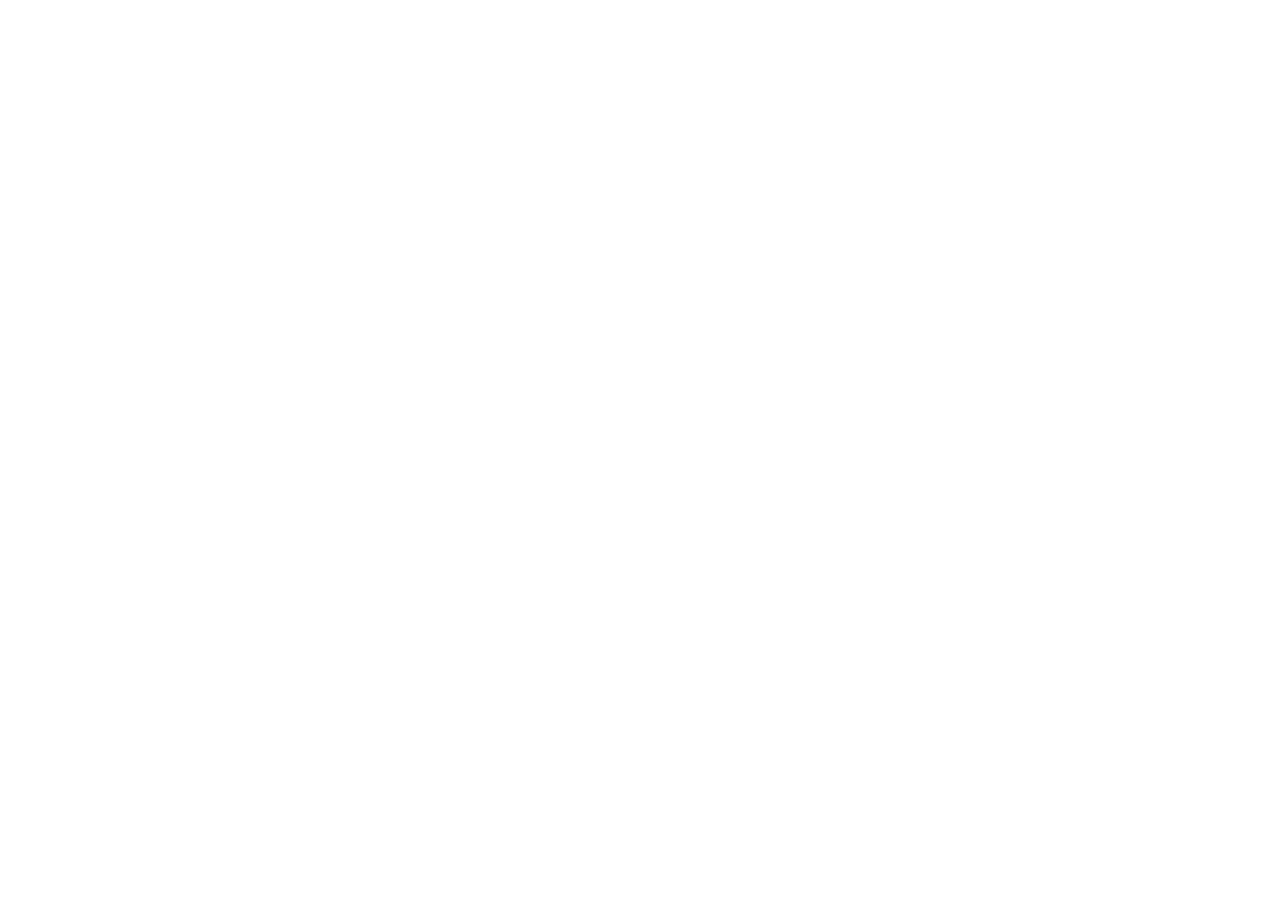
==== index.html @ e6f0a477 "Merge branch 'main' of https://github.com/EliasMatteo/AnimalAppRepo into main" ====
<!doctype html>
<html class="no-js" lang="en">

<head>
  <meta charset="utf-8">
  <title>Hawksbill</title>
  <!-- TEAM MOTTO -->
  <!-- I like turtles because they’re so chill. They don’t hurt anyone. They’re just like, “Hey man, I want to swim, and maybe eat some lettuce. But I’m gonna take my time getting there, I’m not in a rush. Because I’m a turtle.” -->

  <meta name="description" content="An Interactive Story by Set B Group 4">
  <meta name="viewport" content="width=device-width, initial-scale=1">

  <meta property="og:title" content="">
  <meta property="og:type" content="">
  <meta property="og:url" content="">
  <meta property="og:image" content="">

  <link rel="manifest" href="site.webmanifest">
  <link rel="apple-touch-icon" href="icon.png">
  <!-- Place favicon.ico in the root directory -->

  <link rel="stylesheet" href="css/normalize.css">
  <link rel="stylesheet" href="css/main.css">

  <meta name="theme-color" content="#fafafa">
</head>

<body onscroll="HandleScroll()">

  <!-- Add your site or application content here -->
    <div id="main">


    </div>


  <!-- Add your site or application content here -->

  <!--hi im a divider hehe ignore me -_- -->

  <!--ADD YOUR COMP SCRIPT BELOW HERE PLEASE/ ALSO WE CAN ORGANIZE THEM LATER FOR BETTER STACKING ORDER-->

  <!--ELIAS MATTEO COMPS-->
  <script src="/EliasMatteo/Comps/WavesGraphic/index.js"></script>
  <script src="/EliasMatteo/Comps/Title/index.js"></script>
  <script src="/EliasMatteo/Comps/TurtleSideView/index.js"></script>
  <script src="/EliasMatteo/Comps/TurtleTitle/index.js"></script>
  <!-------->
  <script src="/EliasMatteo/Comps/FishColor/index.js"></script>
  <script src="/EliasMatteo/Comps/FishColor2/index.js"></script>
  <script src="/EliasMatteo/Comps/FishColor3/index.js"></script>
  <!-------->
  <script src="/EliasMatteo/Comps/SchoolFish1/index.js"></script>
  <script src="/EliasMatteo/Comps/SchoolFish2/index.js"></script>
  <script src="/EliasMatteo/Comps/SchoolFish3/index.js"></script>
  <script src="/EliasMatteo/Comps/SchoolFish4/index.js"></script>


  <!--FARBOD COMPS-->


  <!--CATHERINE COMPS-->
  <script src="./Catherine/Comps/heading/index.js"></script>
  <script src="./Catherine/Comps/sun/index.js"></script>
  <script src="./Catherine/Comps/textbox/index.js"></script>
  <script src="./Catherine/Comps/trash/index.js"></script>

  <!--ADD YOUR COMP SCRIPT ABOVE HERE PLEASE/ ALSO WE CAN ORGANIZE THEM LATER FOR BETTER STACKING ORDER-->

  <script src="js/vendor/modernizr-3.11.2.min.js"></script>
  <script src="js/plugins.js"></script>
  <script src="js/main.js"></script>

  <!-- Google Analytics: change UA-XXXXX-Y to be your site's ID. -->
  <script>
    window.ga = function () { ga.q.push(arguments) }; ga.q = []; ga.l = +new Date;
    ga('create', 'UA-XXXXX-Y', 'auto'); ga('set', 'anonymizeIp', true); ga('set', 'transport', 'beacon'); ga('send', 'pageview')
  </script>
  <script src="https://www.google-analytics.com/analytics.js" async></script>
</body>

</html>
---- css/main.css ----
/* PLEASE ADD OUR STYLING HERE AND GIVE QUICK EXPLANATIONS OF WHAT CODE DOES JUST FOR CLARITIES SAKE THANKS HOMIES ;)

  TEAM MOTTO:
  {
    I like turtles because they’re so chill. They don’t hurt anyone. They’re just like, “Hey man, I want to swim, and maybe eat some lettuce. But I’m gonna take my time getting there, I’m not in a rush. Because I’m a turtle.”
  }

*/



/*General styling to prevent strange border around page and to prevent viewing of objects / animations of the main screen*/
body, html {
    margin: 0px;
    overflow-x: hidden;
}

/*This should control the animation effect for certain svg fishes going to the left in particular*/
@keyframes fishL {
  from {left: 0px;}
  to {left: 2000px;}
}

/*This should control the animation effect for certain svg fishes going to the right in particular*/
@keyframes fishR {
  from {right: 0px;}
  to {right: 2000px;}
  
}

/*This should control the animation effect for the waves effect which is meant to be opacity but its currently not working*/
@keyframes waves {
  from {opacity: 1;}
  to {opacity: 0;}
}

/* These are for the sun graphic */
@keyframes rotate {
  0% {
    transform:rotate(0deg);
  }
  100% {
    transform:rotate(360deg);
  }
}

.rotate {
  animation-name: rotate;
  animation-duration: 12s;
  animation-direction: normal;
  animation-timing-function: linear;
  animation-iteration-count: infinite;
}

/* This is for the plastic bottles. They fall from left to right */
@keyframes falltoright {
  0% {
    top:0%;
    left:5%;
    transform:rotate(0deg);
    opacity:0;
  }
  50% {
    opacity:0.8;
  }
  100% {
    top:90%;
    left:90%;
    transform:rotate(90deg);
    opacity:0
  }
}

/* This is for the crushed cans. They fall from right to left */
@keyframes falltoleft {
  0% {
    top:0%;
    left:90%;
    transform:rotate(90deg);
    opacity:0
  }
  50% {
    opacity:0.8;
  }
  100% {
    top:90%;
    left:5%;
    transform:rotate(0deg);
    opacity:0;
  }
}






























/* main.css 2.1.0 | MIT License | https://github.com/h5bp/main.css#readme */
/*
 * What follows is the result of much research on cross-browser styling.
 * Credit left inline and big thanks to Nicolas Gallagher, Jonathan Neal,
 * Kroc Camen, and the H5BP dev community and team.
 */

/* ==========================================================================
   Base styles: opinionated defaults
   ========================================================================== */

/* html {
  color: #222;
  font-size: 1em;
  line-height: 1.4;
} */

/*
 * Remove text-shadow in selection highlight:
 * https://twitter.com/miketaylr/status/12228805301
 *
 * Vendor-prefixed and regular ::selection selectors cannot be combined:
 * https://stackoverflow.com/a/16982510/7133471
 *
 * Customize the background color to match your design.
 */

/* ::-moz-selection {
  background: #b3d4fc;
  text-shadow: none;
}

::selection {
  background: #b3d4fc;
  text-shadow: none;
} */

/*
 * A better looking default horizontal rule
 */

/* hr {
  display: block;
  height: 1px;
  border: 0;
  border-top: 1px solid #ccc;
  margin: 1em 0;
  padding: 0;
} */

/*
 * Remove the gap between audio, canvas, iframes,
 * images, videos and the bottom of their containers:
 * https://github.com/h5bp/html5-boilerplate/issues/440
 */

/* audio,
canvas,
iframe,
img,
svg,
video {
  vertical-align: middle;
} */

/*
 * Remove default fieldset styles.
 */

/* fieldset {
  border: 0;
  margin: 0;
  padding: 0;
} */

/*
 * Allow only vertical resizing of textareas.
 */

/* textarea {
  resize: vertical;
} */

/* ==========================================================================
   Author's custom styles
   ========================================================================== */

/* ==========================================================================
   Helper classes
   ========================================================================== */

/*
 * Hide visually and from screen readers
 */

/* .hidden,
[hidden] {
  display: none !important;
}

/*
 * Hide only visually, but have it available for screen readers:
 * https://snook.ca/archives/html_and_css/hiding-content-for-accessibility
 *
 * 1. For long content, line feeds are not interpreted as spaces and small width
 *    causes content to wrap 1 word per line:
 *    https://medium.com/@jessebeach/beware-smushed-off-screen-accessible-text-5952a4c2cbfe
 */

/* .sr-only {
  border: 0;
  clip: rect(0, 0, 0, 0);
  height: 1px;
  margin: -1px;
  overflow: hidden;
  padding: 0;
  position: absolute;
  white-space: nowrap;
  width: 1px;
  1 
} */

/*
 * Extends the .sr-only class to allow the element
 * to be focusable when navigated to via the keyboard:
 * https://www.drupal.org/node/897638
 */

/* .sr-only.focusable:active,
.sr-only.focusable:focus {
  clip: auto;
  height: auto;
  margin: 0;
  overflow: visible;
  position: static;
  white-space: inherit;
  width: auto;
} */

/*
 * Hide visually and from screen readers, but maintain layout
 */

/* .invisible {
  visibility: hidden;
} */

/*
 * Clearfix: contain floats
 *
 * For modern browsers
 * 1. The space content is one way to avoid an Opera bug when the
 *    `contenteditable` attribute is included anywhere else in the document.
 *    Otherwise it causes space to appear at the top and bottom of elements
 *    that receive the `clearfix` class.
 * 2. The use of `table` rather than `block` is only necessary if using
 *    `:before` to contain the top-margins of child elements.
 */

/* .clearfix::before,
.clearfix::after {
  content: " ";
  display: table;
}

.clearfix::after {
  clear: both;
} */

/* ==========================================================================
   EXAMPLE Media Queries for Responsive Design.
   These examples override the primary ('mobile first') styles.
   Modify as content requires.
   ========================================================================== */

/* @media only screen and (min-width: 35em) {
  /* Style adjustments for viewports that meet the condition 
 } */

/* @media print,
  (-webkit-min-device-pixel-ratio: 1.25),
  (min-resolution: 1.25dppx),
  (min-resolution: 120dpi) { */
  /* Style adjustments for high resolution devices 
 }  */

/* ==========================================================================
   Print styles.
   Inlined to avoid the additional HTTP request:
   https://www.phpied.com/delay-loading-your-print-css/
   ========================================================================== */

/* @media print {
  *,
  *::before,
  *::after {
    background: #fff !important;
    color: #000 !important;
    Black prints faster 
    box-shadow: none !important;
    text-shadow: none !important;
  }

  a,
  a:visited {
    text-decoration: underline;
  }

  a[href]::after {
    content: " (" attr(href) ")";
  }

  abbr[title]::after {
    content: " (" attr(title) ")";
  }  */

  /*
   * Don't show links that are fragment identifiers,
   * or use the `javascript:` pseudo protocol
   */
  /* a[href^="#"]::after,
  a[href^="javascript:"]::after {
    content: "";
  }

  pre {
    white-space: pre-wrap !important;
  }

  pre,
  blockquote {
    border: 1px solid #999;
    page-break-inside: avoid;
  } */

  /*
   * Printing Tables:
   * https://web.archive.org/web/20180815150934/http://css-discuss.incutio.com/wiki/Printing_Tables
   */
  /* thead {
    display: table-header-group;
  }

  tr,
  img {
    page-break-inside: avoid;
  }

  p,
  h2,
  h3 {
    orphans: 3;
    widows: 3;
  }

  h2,
  h3 {
    page-break-after: avoid;
  }
} */
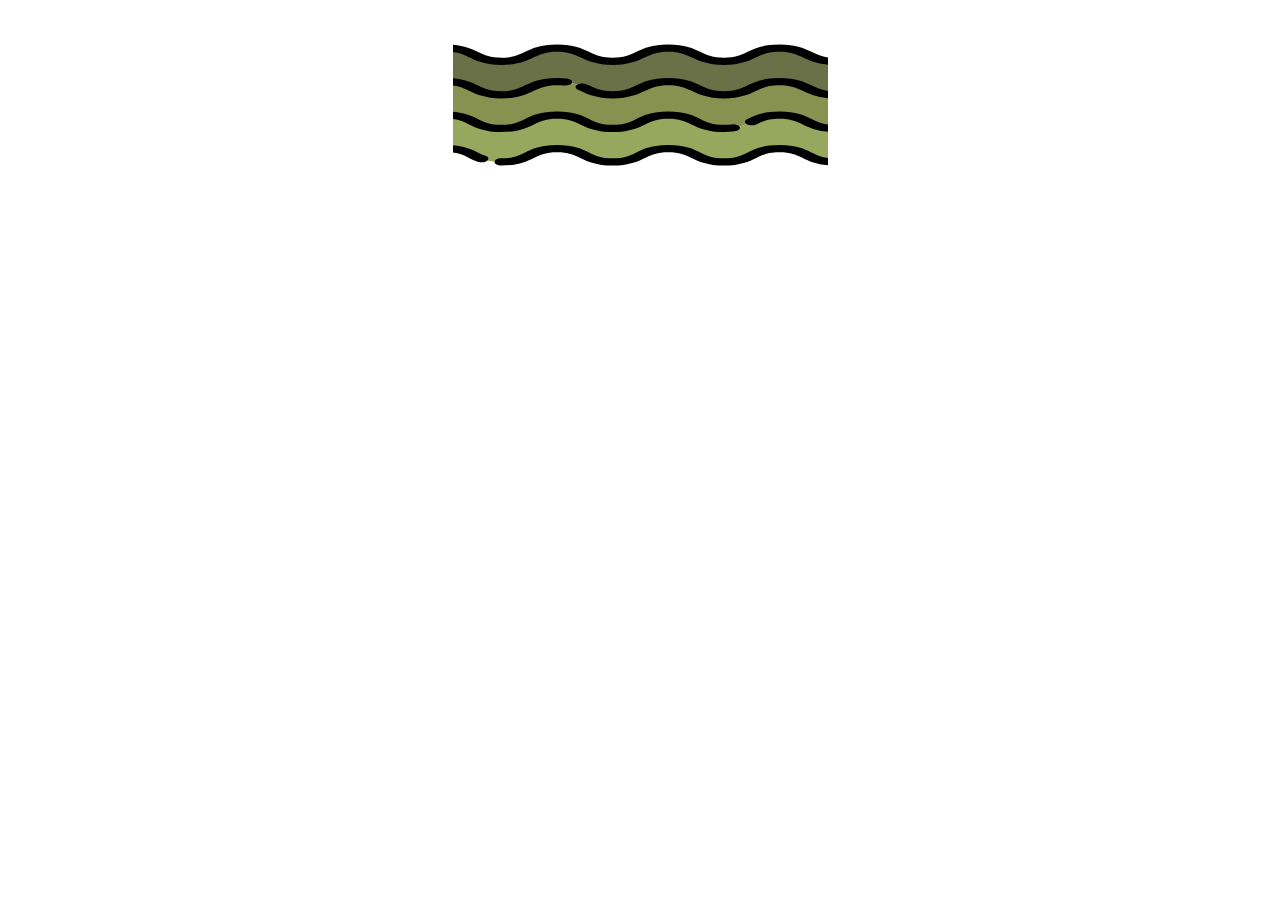
==== commit 48d97325: "linked scripts" ====
--- a/index.html
+++ b/index.html
@@ -57,7 +57,16 @@
 
 
   <!--FARBOD COMPS-->
-
+  <script src="/Farbod/Comps/info-pop-up/index.js"></script>
+  <script src="/Farbod/Comps/coralreef-slider/index.js"></script>
+  <script src="/Farbod/Comps/litter/index.js"></script>
+  <script src="/Farbod/Comps/littering/index.js"></script>
+  <script src="/Farbod/Comps/man-trash/index.js"></script>
+  <script src="/Farbod/Comps/recycling-sign/index.js"></script>
+  <script src="/Farbod/Comps/oil-drum/index.js"></script>
+  <script src="/Farbod/Comps/seafloor/index.js"></script>
+  <script src="/Farbod/Comps/button-bottom/index.js"></script>
+  <script src="/Farbod/Comps/turtle-ontop-oil/index.js"></script>
 
   <!--CATHERINE COMPS-->
   <script src="./Catherine/Comps/heading/index.js"></script>
--- a/css/main.css
+++ b/css/main.css
@@ -30,8 +30,14 @@
 
 /*This should control the animation effect for the waves effect which is meant to be opacity but its currently not working*/
 @keyframes waves {
-  from {opacity: 1;}
-  to {opacity: 0;}
+  0% {opacity: 0;}
+  100% {opacity: 1;}
+}
+
+#waves {
+  animation-name: waves;
+  animation-timing-function: linear;
+  animation-iteration-count: 3;
 }
 
 /* These are for the sun graphic */
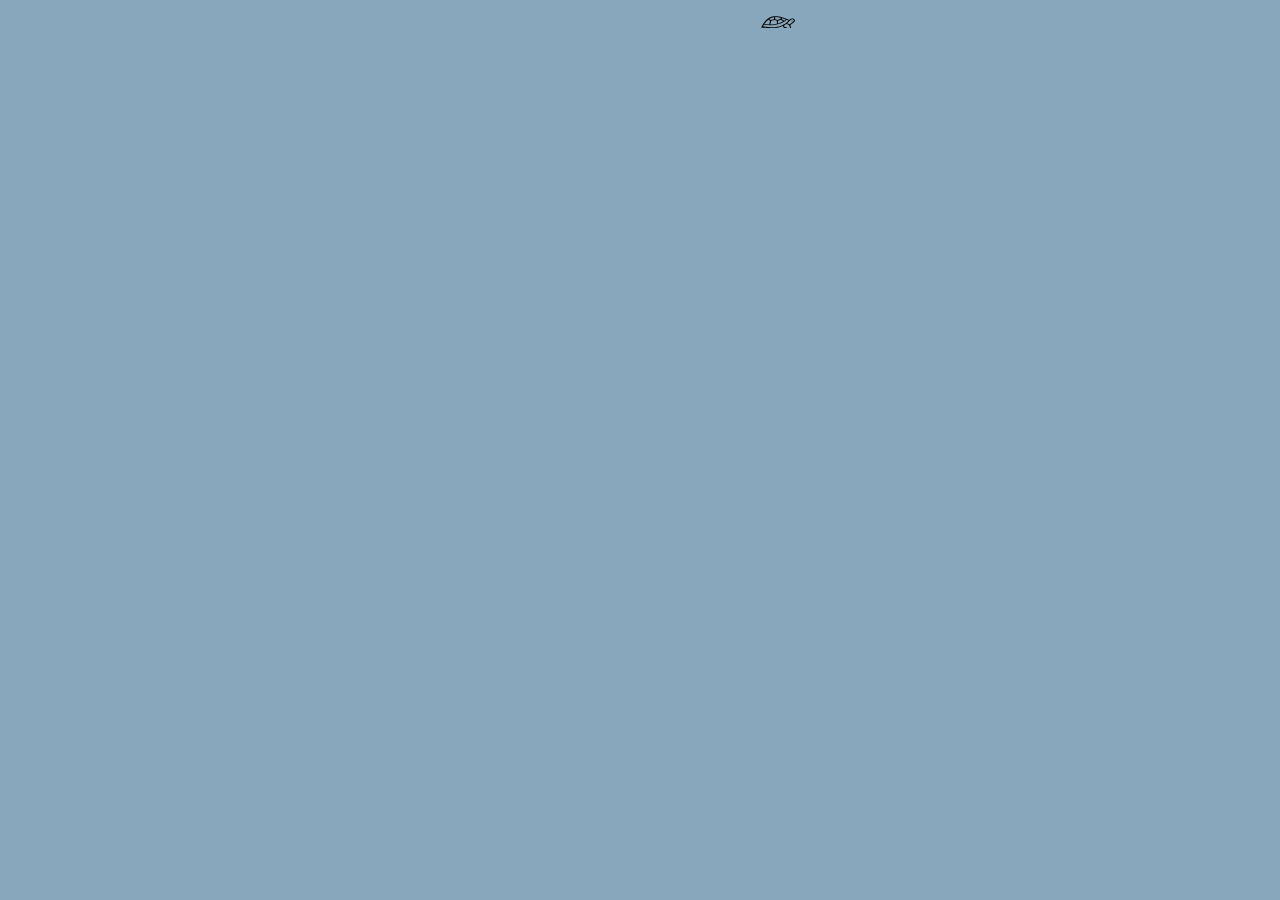
==== commit 29107324: "added missing lines of code" ====
--- a/index.html
+++ b/index.html
@@ -25,24 +25,27 @@
   <meta name="theme-color" content="#fafafa">
 </head>
 
+
 <body onscroll="HandleScroll()">
 
   <!-- Add your site or application content here -->
     <div id="main">
+      <div id="test"></div>
 
 
     </div>
 
 
+
   <!-- Add your site or application content here -->
-
+  
   <!--hi im a divider hehe ignore me -_- -->
-
+  
   <!--ADD YOUR COMP SCRIPT BELOW HERE PLEASE/ ALSO WE CAN ORGANIZE THEM LATER FOR BETTER STACKING ORDER-->
-
+  
   <!--ELIAS MATTEO COMPS-->
+  <script src="/EliasMatteo/Comps/Title/index.js"></script>
   <script src="/EliasMatteo/Comps/WavesGraphic/index.js"></script>
-  <script src="/EliasMatteo/Comps/Title/index.js"></script>
   <script src="/EliasMatteo/Comps/TurtleSideView/index.js"></script>
   <script src="/EliasMatteo/Comps/TurtleTitle/index.js"></script>
   <!-------->
@@ -54,38 +57,24 @@
   <script src="/EliasMatteo/Comps/SchoolFish2/index.js"></script>
   <script src="/EliasMatteo/Comps/SchoolFish3/index.js"></script>
   <script src="/EliasMatteo/Comps/SchoolFish4/index.js"></script>
-
-
+  
+  
   <!--FARBOD COMPS-->
-  <script src="/Farbod/Comps/info-pop-up/index.js"></script>
-  <script src="/Farbod/Comps/coralreef-slider/index.js"></script>
-  <script src="/Farbod/Comps/litter/index.js"></script>
-  <script src="/Farbod/Comps/littering/index.js"></script>
-  <script src="/Farbod/Comps/man-trash/index.js"></script>
-  <script src="/Farbod/Comps/recycling-sign/index.js"></script>
-  <script src="/Farbod/Comps/oil-drum/index.js"></script>
-  <script src="/Farbod/Comps/seafloor/index.js"></script>
-  <script src="/Farbod/Comps/button-bottom/index.js"></script>
-  <script src="/Farbod/Comps/turtle-ontop-oil/index.js"></script>
-
+  
+  
   <!--CATHERINE COMPS-->
   <script src="./Catherine/Comps/heading/index.js"></script>
   <script src="./Catherine/Comps/sun/index.js"></script>
   <script src="./Catherine/Comps/textbox/index.js"></script>
   <script src="./Catherine/Comps/trash/index.js"></script>
-
+  
   <!--ADD YOUR COMP SCRIPT ABOVE HERE PLEASE/ ALSO WE CAN ORGANIZE THEM LATER FOR BETTER STACKING ORDER-->
-
+  
   <script src="js/vendor/modernizr-3.11.2.min.js"></script>
   <script src="js/plugins.js"></script>
   <script src="js/main.js"></script>
-
-  <!-- Google Analytics: change UA-XXXXX-Y to be your site's ID. -->
-  <script>
-    window.ga = function () { ga.q.push(arguments) }; ga.q = []; ga.l = +new Date;
-    ga('create', 'UA-XXXXX-Y', 'auto'); ga('set', 'anonymizeIp', true); ga('set', 'transport', 'beacon'); ga('send', 'pageview')
-  </script>
-  <script src="https://www.google-analytics.com/analytics.js" async></script>
+  
+ 
 </body>
 
 </html>
--- a/css/main.css
+++ b/css/main.css
@@ -13,6 +13,7 @@
 body, html {
     margin: 0px;
     overflow-x: hidden;
+    background-color: #88A7BC;
 }
 
 /*This should control the animation effect for certain svg fishes going to the left in particular*/
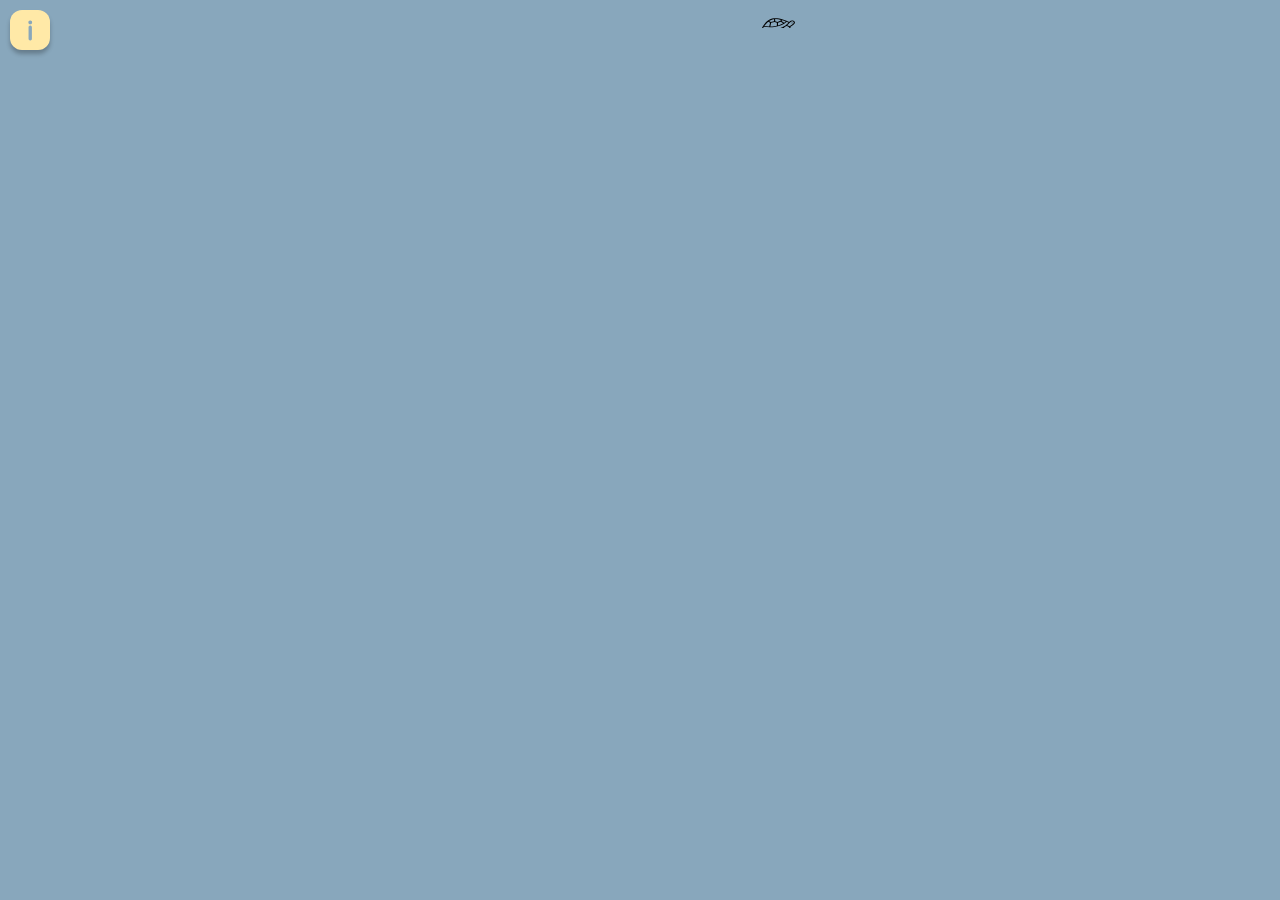
==== commit 44a9a516: "fixed floor (sorta)" ====
--- a/index.html
+++ b/index.html
@@ -10,16 +10,16 @@
   <meta name="description" content="An Interactive Story by Set B Group 4">
   <meta name="viewport" content="width=device-width, initial-scale=1">
 
-  <meta property="og:title" content="">
-  <meta property="og:type" content="">
-  <meta property="og:url" content="">
-  <meta property="og:image" content="">
 
   <link rel="manifest" href="site.webmanifest">
   <link rel="apple-touch-icon" href="icon.png">
+
+  <link rel="preconnect" href="https://fonts.gstatic.com">
+  <link href="https://fonts.googleapis.com/css2?family=Roboto&display=swap" rel="stylesheet"> 
+  <link rel="preconnect" href="https://fonts.gstatic.com">
+  <link href="https://fonts.googleapis.com/css2?family=Nanum+Gothic:wght@800&display=swap" rel="stylesheet">
   <!-- Place favicon.ico in the root directory -->
 
-  <link rel="stylesheet" href="css/normalize.css">
   <link rel="stylesheet" href="css/main.css">
 
   <meta name="theme-color" content="#fafafa">
@@ -30,9 +30,35 @@
 
   <!-- Add your site or application content here -->
     <div id="main">
-      <div id="test"></div>
+      <div id="title">
+        
+      </div>
+      <div id="intro" class="centertext">
+    
+        
+      </div>
+      <div id="whycare" class="centertext">
+        
+      </div>
+      <div id="endanger" class="centertext">
 
+      </div>
+      <div id="help" class="centertext">
+        <div id="helpheading"></div>
+        <div id="bags" class="sidebyside"></div>
+        <div id="bagimgs" class="sidebyside"></div>
+        <div id="food" class="sidebyside"></div>
+        <div id="foodimgs" class="sidebyside"></div>
+      </div>
+      <div id="save" class="centertext">
 
+      </div>
+      <div id="ending" class="centertext">
+
+      </div>
+      <div class="centertext" id="floor">
+
+      </div>
     </div>
 
 
@@ -42,6 +68,25 @@
   <!--hi im a divider hehe ignore me -_- -->
   
   <!--ADD YOUR COMP SCRIPT BELOW HERE PLEASE/ ALSO WE CAN ORGANIZE THEM LATER FOR BETTER STACKING ORDER-->
+  <script>
+    
+    
+  // function before() {
+  //     document.getElementById('myImage').src='/img/coralreefbefore.jpg';
+  //     document.getElementById('buttons').style.opacity = "0.5";
+  // }
+    
+  // function after() {
+  //     document.getElementById('myImage').src='/img/coralreefafter.jpg';
+  //     document.getElementById('buttons').style.opacity = "0.5";
+  // }
+    
+  // function both() {
+  //     document.getElementById('myImage').src='/img/coralreefboth.png';
+  //     document.getElementById('buttons').style.opacity = "1";
+  // }
+    
+  </script>
   
   <!--ELIAS MATTEO COMPS-->
   <script src="/EliasMatteo/Comps/Title/index.js"></script>
@@ -60,8 +105,18 @@
   
   
   <!--FARBOD COMPS-->
-  
-  
+  <script src="/Farbod/Comps/button-bottom/index.js"></script>
+  <script src="/Farbod/Comps/coralreef/index.js"></script>
+  <script src="/Farbod/Comps/info-pop-up/index.js"></script>
+  <script src="/Farbod/Comps/litter/index.js"></script>
+  <script src="/Farbod/Comps/littering/index.js"></script>
+  <script src="/Farbod/Comps/man-trash/index.js"></script>
+  <script src="/Farbod/Comps/oil-drum/index.js"></script>
+  <script src="/Farbod/Comps/recycling-sign/index.js"></script>
+  <script src="/Farbod/Comps/seafloor/index.js"></script>
+  <script src="/Farbod/Comps/turtle-ontop-oil/index.js"></script>
+
+
   <!--CATHERINE COMPS-->
   <script src="./Catherine/Comps/heading/index.js"></script>
   <script src="./Catherine/Comps/sun/index.js"></script>
--- a/css/main.css
+++ b/css/main.css
@@ -14,7 +14,20 @@
     margin: 0px;
     overflow-x: hidden;
     background-color: #88A7BC;
+  }
+  
+  /* Center text on page */
+.centertext {
+  display: flex;
+  flex-direction:column;
+  align-items: center;
 }
+
+/* Make two images or textboxes side by side */
+.sidebyside {
+  display:flex;
+}
+
 
 /*This should control the animation effect for certain svg fishes going to the left in particular*/
 @keyframes fishL {
@@ -29,8 +42,12 @@
   
 }
 
+.fishesM {
+  position: relative;
+}
+
 /*This should control the animation effect for the waves effect which is meant to be opacity but its currently not working*/
-@keyframes waves {
+/* @keyframes waves {
   0% {opacity: 0;}
   100% {opacity: 1;}
 }
@@ -39,7 +56,7 @@
   animation-name: waves;
   animation-timing-function: linear;
   animation-iteration-count: 3;
-}
+} */
 
 /* These are for the sun graphic */
 @keyframes rotate {
@@ -97,6 +114,11 @@
   }
 }
 
+.center {
+  align-items: center;
+  justify-content: center;
+  text-align: center;
+}
 
 
 
@@ -126,263 +148,5 @@
 
 
 
-/* main.css 2.1.0 | MIT License | https://github.com/h5bp/main.css#readme */
-/*
- * What follows is the result of much research on cross-browser styling.
- * Credit left inline and big thanks to Nicolas Gallagher, Jonathan Neal,
- * Kroc Camen, and the H5BP dev community and team.
- */
 
-/* ==========================================================================
-   Base styles: opinionated defaults
-   ========================================================================== */
 
-/* html {
-  color: #222;
-  font-size: 1em;
-  line-height: 1.4;
-} */
-
-/*
- * Remove text-shadow in selection highlight:
- * https://twitter.com/miketaylr/status/12228805301
- *
- * Vendor-prefixed and regular ::selection selectors cannot be combined:
- * https://stackoverflow.com/a/16982510/7133471
- *
- * Customize the background color to match your design.
- */
-
-/* ::-moz-selection {
-  background: #b3d4fc;
-  text-shadow: none;
-}
-
-::selection {
-  background: #b3d4fc;
-  text-shadow: none;
-} */
-
-/*
- * A better looking default horizontal rule
- */
-
-/* hr {
-  display: block;
-  height: 1px;
-  border: 0;
-  border-top: 1px solid #ccc;
-  margin: 1em 0;
-  padding: 0;
-} */
-
-/*
- * Remove the gap between audio, canvas, iframes,
- * images, videos and the bottom of their containers:
- * https://github.com/h5bp/html5-boilerplate/issues/440
- */
-
-/* audio,
-canvas,
-iframe,
-img,
-svg,
-video {
-  vertical-align: middle;
-} */
-
-/*
- * Remove default fieldset styles.
- */
-
-/* fieldset {
-  border: 0;
-  margin: 0;
-  padding: 0;
-} */
-
-/*
- * Allow only vertical resizing of textareas.
- */
-
-/* textarea {
-  resize: vertical;
-} */
-
-/* ==========================================================================
-   Author's custom styles
-   ========================================================================== */
-
-/* ==========================================================================
-   Helper classes
-   ========================================================================== */
-
-/*
- * Hide visually and from screen readers
- */
-
-/* .hidden,
-[hidden] {
-  display: none !important;
-}
-
-/*
- * Hide only visually, but have it available for screen readers:
- * https://snook.ca/archives/html_and_css/hiding-content-for-accessibility
- *
- * 1. For long content, line feeds are not interpreted as spaces and small width
- *    causes content to wrap 1 word per line:
- *    https://medium.com/@jessebeach/beware-smushed-off-screen-accessible-text-5952a4c2cbfe
- */
-
-/* .sr-only {
-  border: 0;
-  clip: rect(0, 0, 0, 0);
-  height: 1px;
-  margin: -1px;
-  overflow: hidden;
-  padding: 0;
-  position: absolute;
-  white-space: nowrap;
-  width: 1px;
-  1 
-} */
-
-/*
- * Extends the .sr-only class to allow the element
- * to be focusable when navigated to via the keyboard:
- * https://www.drupal.org/node/897638
- */
-
-/* .sr-only.focusable:active,
-.sr-only.focusable:focus {
-  clip: auto;
-  height: auto;
-  margin: 0;
-  overflow: visible;
-  position: static;
-  white-space: inherit;
-  width: auto;
-} */
-
-/*
- * Hide visually and from screen readers, but maintain layout
- */
-
-/* .invisible {
-  visibility: hidden;
-} */
-
-/*
- * Clearfix: contain floats
- *
- * For modern browsers
- * 1. The space content is one way to avoid an Opera bug when the
- *    `contenteditable` attribute is included anywhere else in the document.
- *    Otherwise it causes space to appear at the top and bottom of elements
- *    that receive the `clearfix` class.
- * 2. The use of `table` rather than `block` is only necessary if using
- *    `:before` to contain the top-margins of child elements.
- */
-
-/* .clearfix::before,
-.clearfix::after {
-  content: " ";
-  display: table;
-}
-
-.clearfix::after {
-  clear: both;
-} */
-
-/* ==========================================================================
-   EXAMPLE Media Queries for Responsive Design.
-   These examples override the primary ('mobile first') styles.
-   Modify as content requires.
-   ========================================================================== */
-
-/* @media only screen and (min-width: 35em) {
-  /* Style adjustments for viewports that meet the condition 
- } */
-
-/* @media print,
-  (-webkit-min-device-pixel-ratio: 1.25),
-  (min-resolution: 1.25dppx),
-  (min-resolution: 120dpi) { */
-  /* Style adjustments for high resolution devices 
- }  */
-
-/* ==========================================================================
-   Print styles.
-   Inlined to avoid the additional HTTP request:
-   https://www.phpied.com/delay-loading-your-print-css/
-   ========================================================================== */
-
-/* @media print {
-  *,
-  *::before,
-  *::after {
-    background: #fff !important;
-    color: #000 !important;
-    Black prints faster 
-    box-shadow: none !important;
-    text-shadow: none !important;
-  }
-
-  a,
-  a:visited {
-    text-decoration: underline;
-  }
-
-  a[href]::after {
-    content: " (" attr(href) ")";
-  }
-
-  abbr[title]::after {
-    content: " (" attr(title) ")";
-  }  */
-
-  /*
-   * Don't show links that are fragment identifiers,
-   * or use the `javascript:` pseudo protocol
-   */
-  /* a[href^="#"]::after,
-  a[href^="javascript:"]::after {
-    content: "";
-  }
-
-  pre {
-    white-space: pre-wrap !important;
-  }
-
-  pre,
-  blockquote {
-    border: 1px solid #999;
-    page-break-inside: avoid;
-  } */
-
-  /*
-   * Printing Tables:
-   * https://web.archive.org/web/20180815150934/http://css-discuss.incutio.com/wiki/Printing_Tables
-   */
-  /* thead {
-    display: table-header-group;
-  }
-
-  tr,
-  img {
-    page-break-inside: avoid;
-  }
-
-  p,
-  h2,
-  h3 {
-    orphans: 3;
-    widows: 3;
-  }
-
-  h2,
-  h3 {
-    page-break-after: avoid;
-  }
-} */
